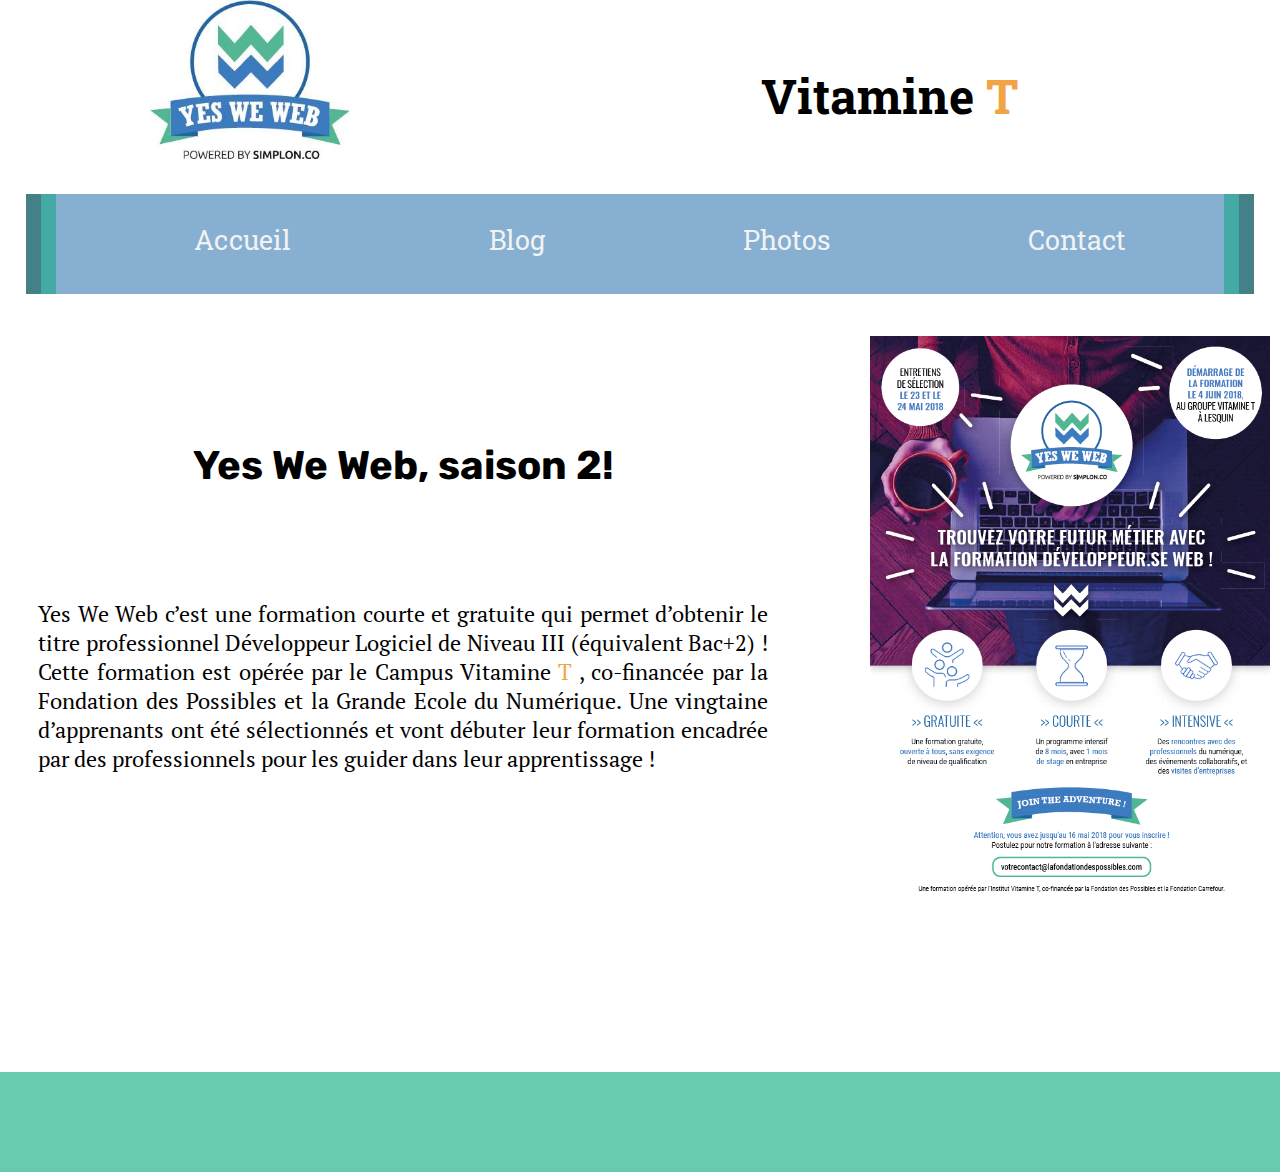
==== index.html @ 5930a6e3 "change" ====
<!DOCTYPE html>
<html lang="en">
<head>
  <meta charset="UTF-8">
  <meta name="viewport" content="width=device-width, initial-scale=1.0">
  <meta http-equiv="X-UA-Compatible" content="ie=edge">
  <link rel="stylesheet" href="style.css">
  <link href="https://fonts.googleapis.com/css?family=PT+Serif|Roboto|Roboto+Slab|Rubik&display=swap" rel="stylesheet"> 
  <title>Document</title>
</head>

<body>
  <div class="all-block">
  <header>
     <div class="heading">
      <img class="logo-header" src="image/logo.jpg" width="200vw" alt="logo">
      <h1>Vitamine <span> T </span></h1>
    </div>

  </header>
  <section>
      <nav class="main-nav">
          <ul>
            <li><a href="#">Accueil</a></li>
            <li><a href="#">Blog</a></li>
            <li><a href="#">Photos</a></li>
            <li><a href="#">Contact</a></li>
          </ul>
        </nav>

  </section>
  <main>
    <h2>Yes We Web, saison 2!</h2>

    <p class="texte">Yes We Web c’est une formation courte et gratuite qui permet d’obtenir le titre professionnel Développeur Logiciel de Niveau III (équivalent Bac+2) ! Cette formation est opérée par le Campus Vitamine <span>T</span> , co-ﬁnancée par la Fondation des Possibles et la Grande Ecole du Numérique.
        Une vingtaine d’apprenants ont été sélectionnés et vont débuter leur formation encadrée par des professionnels pour les guider dans leur apprentissage !
    </p>

  </main>
  <aside>
   <img class="image-aside" src="image/image.png" width="400vw" alt="image-yes-we-web">
  </aside>

  <footer>
     
    
  </footer>
</div>
</body>
</html>
---- style.css ----
.all-block {
    display: grid;
    grid-template-columns: 1fr 1fr 1fr 1fr 1fr;
    grid-template-rows: 1fr 1fr 1fr 1fr 1fr 1fr 1fr;
    grid-column-gap: 0px;
    grid-row-gap: 4px; }
    section { grid-area: 2 / 1 / 3 / 6; }
    footer { grid-area: 7 / 1 / 8 / 6; }
    header { grid-area: 1 / 1 / 2 / 6; }
    main { grid-area: 3 / 1 / 7 / 4; } 
    aside { grid-area: 3 / 4 / 7 / 6; } 


body
{
    
    margin:0;
}

header
{
    
}
span
{
    color:#F2A444;
}
section
{  
    border-left: rgb(3, 166, 120,0.5) groove 30px;
    border-right: rgb(3, 166, 120,0.5) ridge 30px;
    margin: 2%;
    background-color: rgb(84, 141, 191,0.7);
    height: 100px;
}

main
{
    
    margin-left: 5%;
    
    height: auto;
}

h2
{
    padding-top: 10%;
    text-align: center;
    font-size: 2.5rem;
    font-family: 'Rubik', sans-serif;
}

main p
{
    margin-top: 15%;
    font-family: 'PT Serif', serif;
    font-size: 1.4rem ;
    text-align: justify;
    
}


.image-aside
{
margin-left: 20%;
}

footer

{
    margin-top: 5%;
   height: 100px;
    background-color: rgb(3, 166, 120,0.6);
}



h1
{
    margin-top: 5%;
    font-size: 3rem;
    text-align: center;
    font-family: 'Roboto Slab', serif;
   width: 30rem;
}

.heading
{
    display: flex;
    justify-content: space-around;
}

nav ul
{
    
    display: flex;
    justify-content: space-around;
    font-size: 1.7rem;
    list-style-type: none;
    font-family: 'Roboto Slab', serif;
}

nav a
{color: #F2F2F2;
    padding-bottom: 3px;
    text-decoration: none;}

    nav a:hover
    {
        color: #F2A444;
        
    }
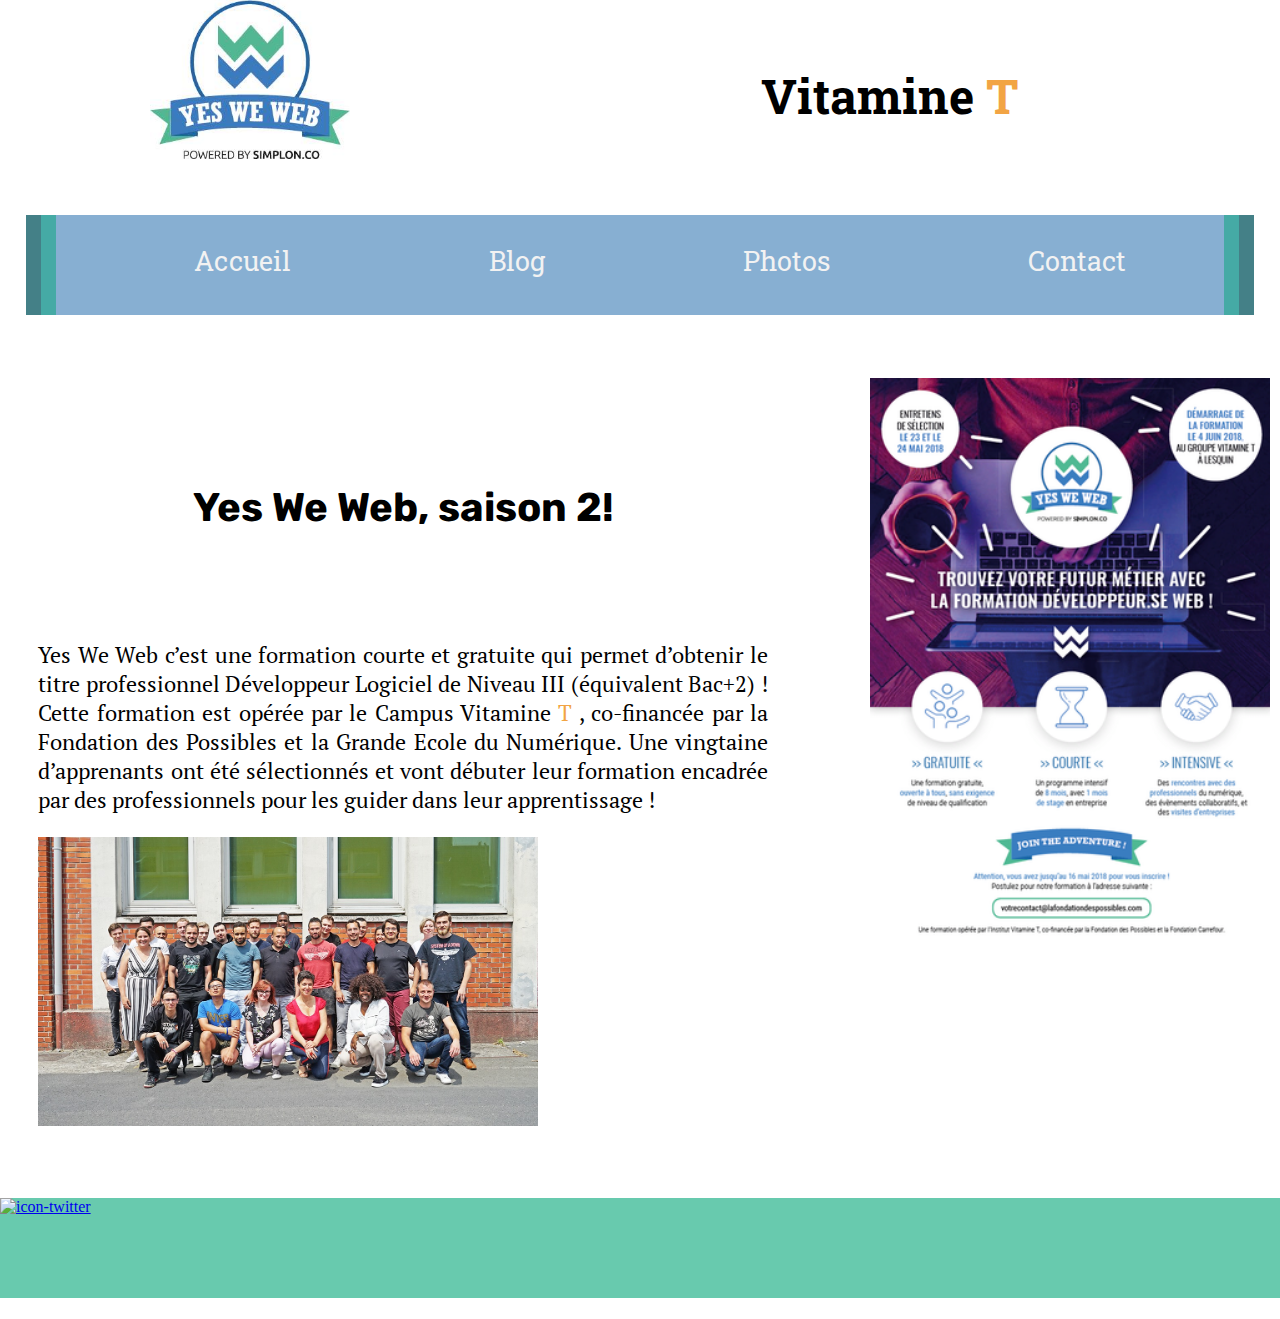
==== commit 183b02e9: "add image and footer" ====
--- a/index.html
+++ b/index.html
@@ -5,7 +5,8 @@
   <meta name="viewport" content="width=device-width, initial-scale=1.0">
   <meta http-equiv="X-UA-Compatible" content="ie=edge">
   <link rel="stylesheet" href="style.css">
-  <link href="https://fonts.googleapis.com/css?family=PT+Serif|Roboto|Roboto+Slab|Rubik&display=swap" rel="stylesheet"> 
+  <link href="https://fonts.googleapis.com/css?family=PT+Serif|Roboto|Roboto+Slab|Rubik&display=swap" rel="stylesheet">
+  <script src="https://kit.fontawesome.com/559f574f16.js"></script> 
   <title>Document</title>
 </head>
 
@@ -35,14 +36,15 @@
     <p class="texte">Yes We Web c’est une formation courte et gratuite qui permet d’obtenir le titre professionnel Développeur Logiciel de Niveau III (équivalent Bac+2) ! Cette formation est opérée par le Campus Vitamine <span>T</span> , co-ﬁnancée par la Fondation des Possibles et la Grande Ecole du Numérique.
         Une vingtaine d’apprenants ont été sélectionnés et vont débuter leur formation encadrée par des professionnels pour les guider dans leur apprentissage !
     </p>
+    <a href="image/baniere.jpg"><img src="image/baniere.jpg" width="500vw" alt="photo-promo"></a>
 
   </main>
   <aside>
-   <img class="image-aside" src="image/image.png" width="400vw" alt="image-yes-we-web">
+   <a href="image/image.png"><img class="image-aside" src="image/image(1).png" width="400vw" alt="image-yes-we-web"></a>
   </aside>
 
   <footer>
-     
+     <a href="https://twitter.com/YesWeWebVT"> <img src="image/twitter.png" alt="icon-twitter" class="twitter"></a>
     
   </footer>
 </div>
